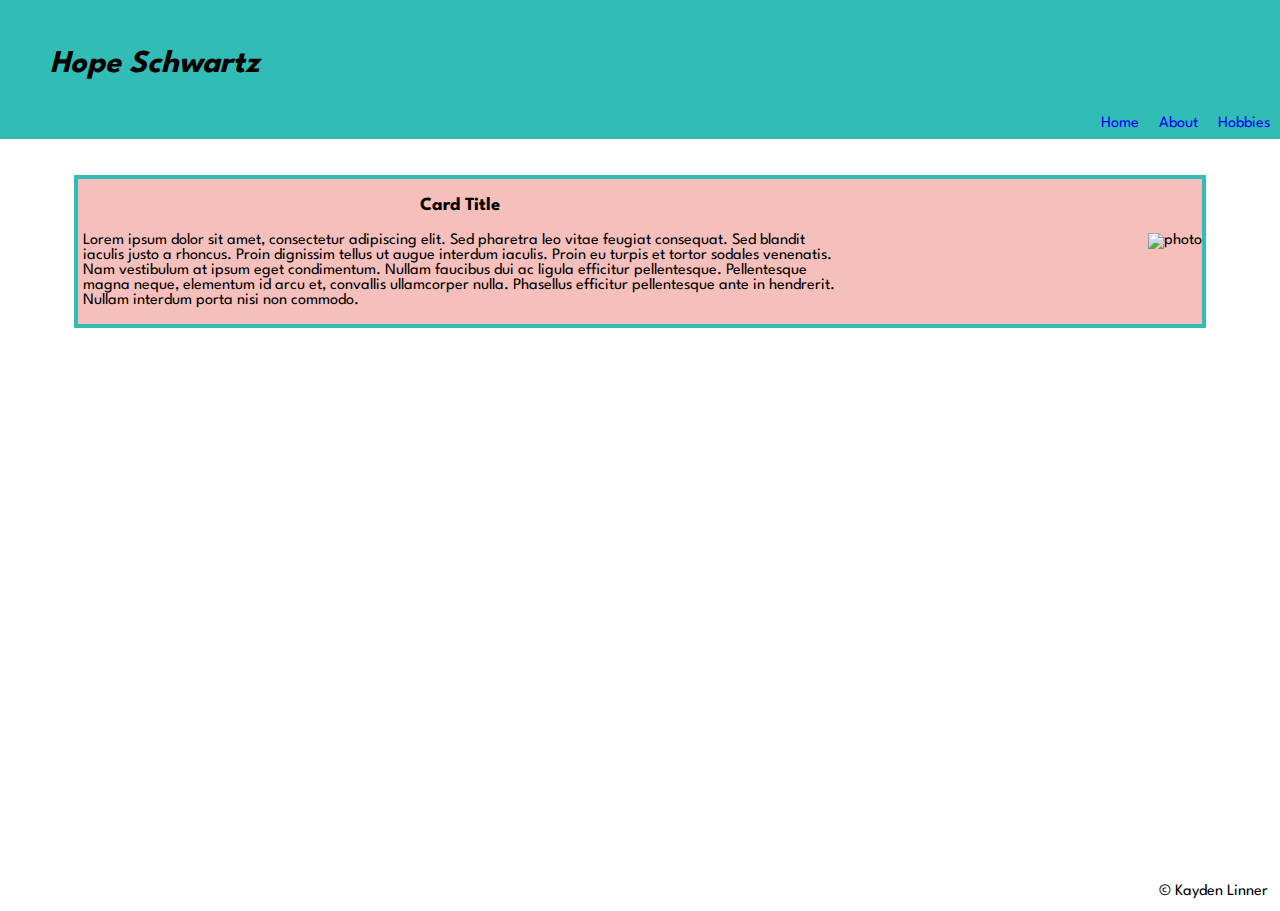
==== about.html @ 17b672be "adding index.html, about.html, hobbies.html, and site.css" ====
<!DOCTYPE html>
<html lang="en">
    <head>
        <title>Hope Schwartz - About Page</title>
        <link rel="stylesheet" type="text/css" href="site.css">
        <link rel="preconnect" href="https://fonts.googleapis.com">
        <link rel="preconnect" href="https://fonts.gstatic.com" crossorigin>
        <link href="https://fonts.googleapis.com/css2?family=Spartan:wght@300;400;500;700&display=swap" rel="stylesheet">
    </head>
    <body>
        <header>
            <div id="title">
                <h1>Hope Schwartz</h1>
            </div>
        </header>
        <div id="navbar">
            <ol>
                <li><a href="hobbies.html">Hobbies</a></li>
                <li><a href="#">About</a></li>
                <li><a href="index.html">Home</a></li>
            </ol>
        </div>
        <div id="container">
            <div class="card">
                <div class="card-title">
                    <h3>Card Title</h3>
                </div>
                <img src="#" alt="photo">
                <div class="card-content">
                    <p>
                        Lorem ipsum dolor sit amet, consectetur adipiscing elit. Sed pharetra leo vitae feugiat consequat. 
                        Sed blandit iaculis justo a rhoncus. Proin dignissim tellus ut augue interdum iaculis. Proin eu turpis 
                        et tortor sodales venenatis. Nam vestibulum at ipsum eget condimentum. Nullam faucibus dui ac ligula efficitur 
                        pellentesque. Pellentesque magna neque, elementum id arcu et, convallis ullamcorper nulla. Phasellus efficitur 
                        pellentesque ante in hendrerit. Nullam interdum porta nisi non commodo.
                    </p>
                </div>
            </div>
        </div>
        <footer class="sticky-footer">
            <p>&copy; Kayden Linner</p>
        </footer>
    </body>
</html>
---- site.css ----
/*
Spartan 300, 400, 500, 700

Colors
-030301
-FFFFFF
-32BCB6
-C3BD50
-F5BFBC
*/

body {
    margin: 0;
    font-family: 'Spartan', Verdana, Arial, sans-serif;
}

h1 {
    font-weight: 700;
    float: left;
    margin: 0;
}

header {
    background-color: #32BCB6;
    text-align: left;
    padding: 50px;
    width: 100%;
}

.sticky-footer {
    bottom: 0;
    position: absolute;
    width: 100%;
    height: 2em;
}

footer {
    right: 0pt;
    left: 0pt;
    position: absolute;
    width: 100%;
    height: 2em;
}


.sticky-footer > p, footer > p{
    float: right;
    margin-right: 12px;
    padding-bottom: 12px;
}

#title {
    font-style: italic;
}

#navbar {
    width: 100%;
    overflow: hidden;
    background-color:#32BCB6;
    padding-bottom: 8px;
}

#navbar > ol > li {
    float: right;
    padding-left: 10px;
    padding-right: 10px;
    list-style-type: none;
}

#navbar > ol > li > a {
    text-decoration: none;
}

#navbar > ol > li > a:hover {
    text-decoration: none;
    color:#C3BD50;
    font-weight: 400;
}

#container, #hobbiesOne, #hobbiesTwo, #hobbiesThree {
    margin-top: 2%;
    margin-left: 5%;
    margin-right: 5%;
    padding: 10px;
}

#photo {
    float: right;
}

img {
    float: right;
}

.card {
    background-color: #F5BFBC;
    border: 4px solid #32BCB6;
    position: relative;
}

.card-title {
    font-weight: 500;
    text-align: center;
    width: 67%;
    margin: 5px;
}

.card-content {
    width: 67%;
    margin: 5px;

}
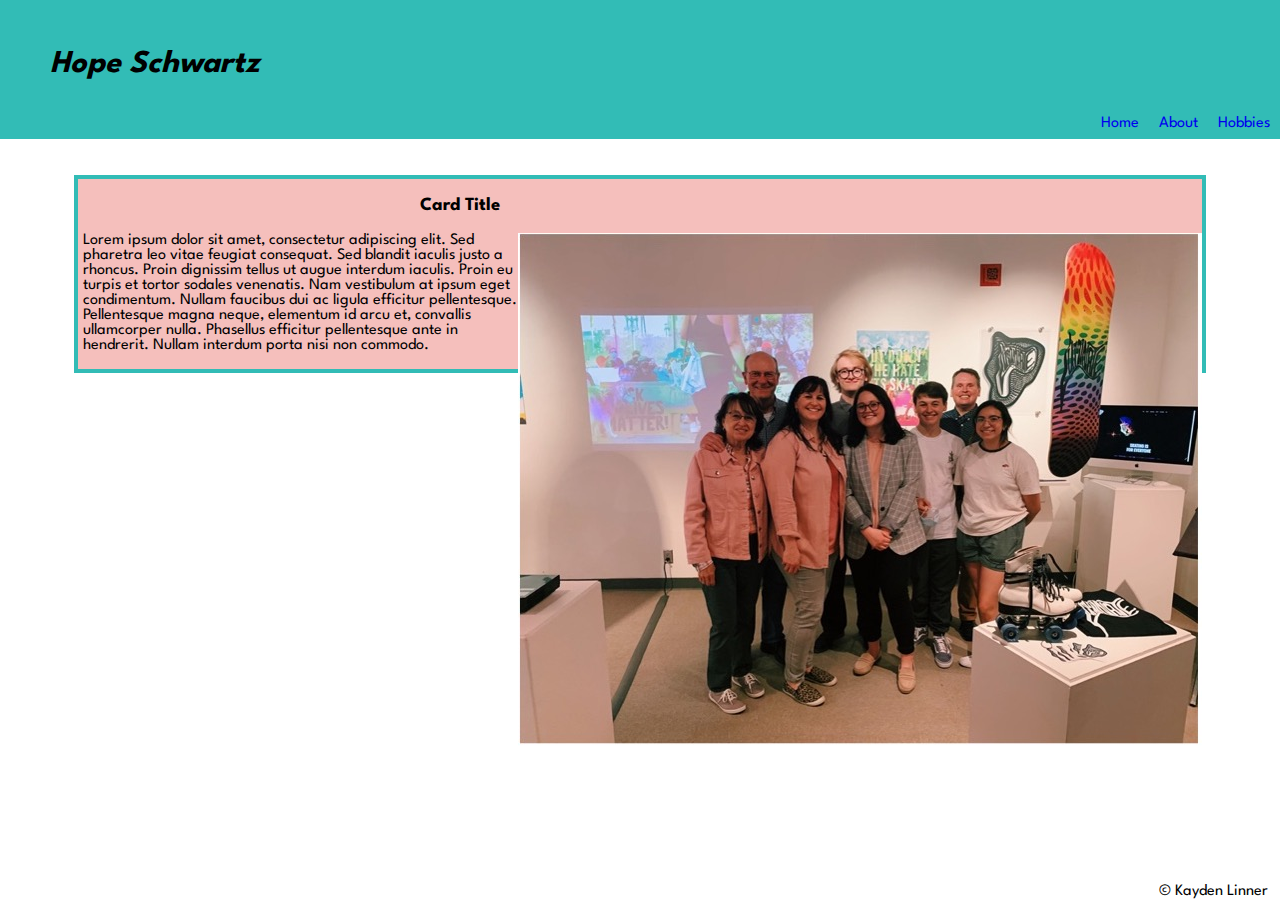
==== commit fbfec2f3: "adding an image" ====
--- a/about.html
+++ b/about.html
@@ -25,7 +25,7 @@
                 <div class="card-title">
                     <h3>Card Title</h3>
                 </div>
-                <img src="#" alt="photo">
+                <img id="senior-show" src="images/hope_show.jpg" alt="Hope with family and friends at her Senior Show.">
                 <div class="card-content">
                     <p>
                         Lorem ipsum dolor sit amet, consectetur adipiscing elit. Sed pharetra leo vitae feugiat consequat. 
--- a/site.css
+++ b/site.css
@@ -109,5 +109,4 @@
     width: 67%;
     margin: 5px;
 
-}
-
+}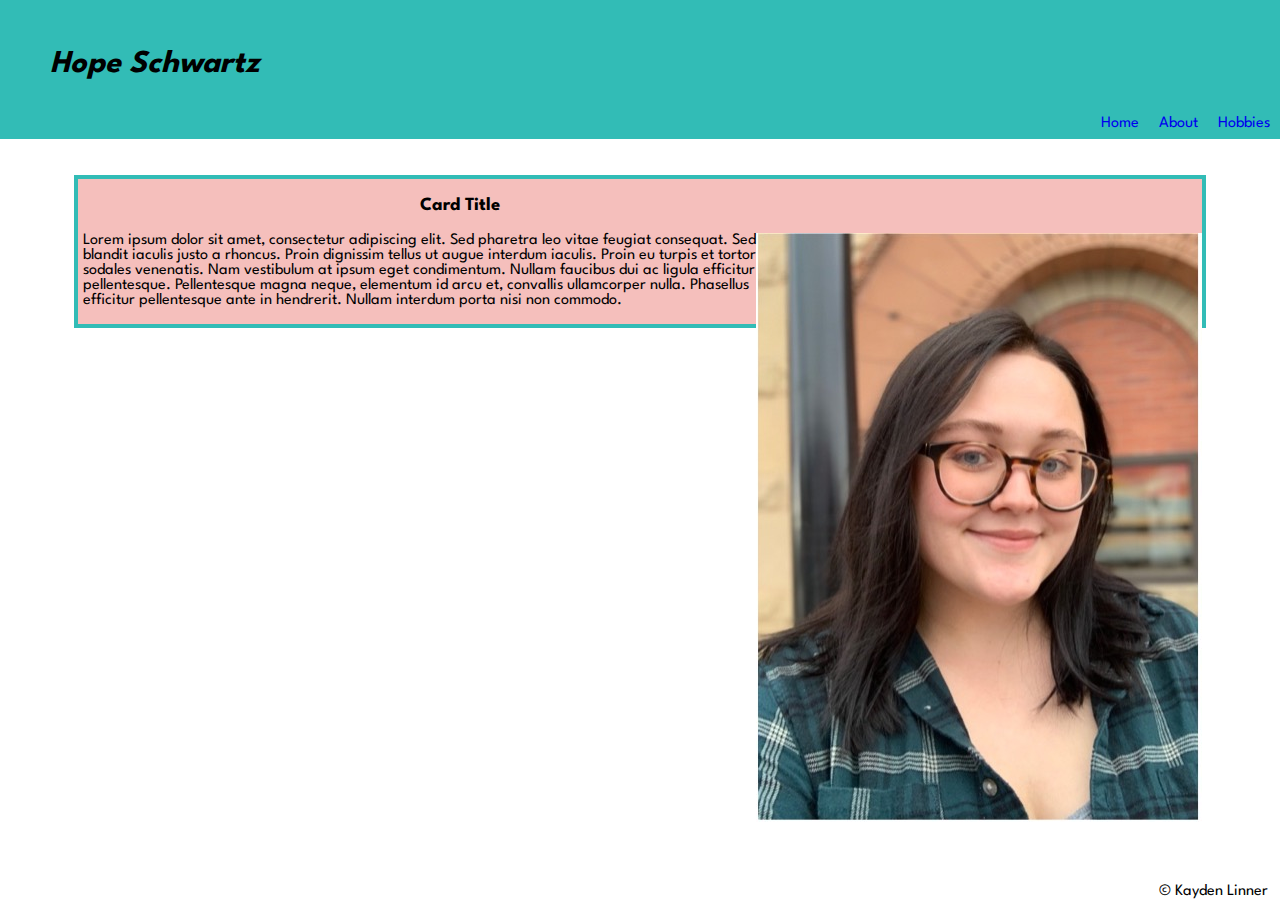
==== commit 29f908c8: "updated images" ====
--- a/about.html
+++ b/about.html
@@ -25,7 +25,7 @@
                 <div class="card-title">
                     <h3>Card Title</h3>
                 </div>
-                <img id="senior-show" src="images/hope_show.jpg" alt="Hope with family and friends at her Senior Show.">
+                <img id="portrait" src="images/hope_portrait.jpg" alt="Portrait of Hope Schwartz">
                 <div class="card-content">
                     <p>
                         Lorem ipsum dolor sit amet, consectetur adipiscing elit. Sed pharetra leo vitae feugiat consequat. 
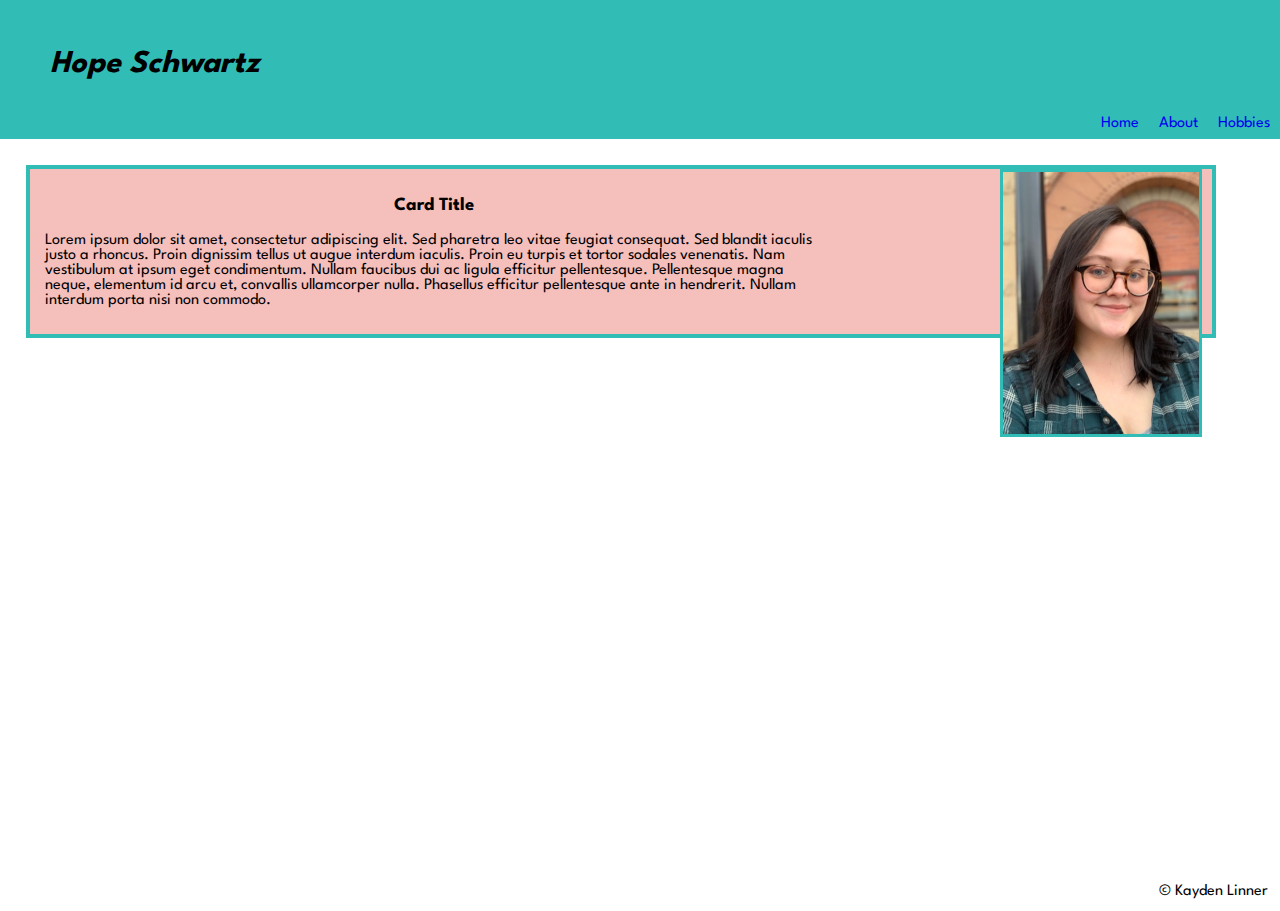
==== commit 6638d2af: "better styling on images" ====
--- a/about.html
+++ b/about.html
@@ -20,12 +20,12 @@
                 <li><a href="index.html">Home</a></li>
             </ol>
         </div>
-        <div id="container">
+        <div id="containerTwo">
             <div class="card">
+                <img id="portrait" src="images/hope_portrait.jpg" alt="Portrait of Hope Schwartz">
                 <div class="card-title">
                     <h3>Card Title</h3>
                 </div>
-                <img id="portrait" src="images/hope_portrait.jpg" alt="Portrait of Hope Schwartz">
                 <div class="card-content">
                     <p>
                         Lorem ipsum dolor sit amet, consectetur adipiscing elit. Sed pharetra leo vitae feugiat consequat. 
--- a/site.css
+++ b/site.css
@@ -24,7 +24,7 @@
     background-color: #32BCB6;
     text-align: left;
     padding: 50px;
-    width: 100%;
+
 }
 
 .sticky-footer {
@@ -43,7 +43,7 @@
 }
 
 
-.sticky-footer > p, footer > p{
+footer > p{
     float: right;
     margin-right: 12px;
     padding-bottom: 12px;
@@ -84,6 +84,23 @@
     padding: 10px;
 }
 
+#container .card {
+    border: none;
+    padding: 10px;
+    margin: 2% 5% 5% 2%;
+}
+
+#containerTwo .card {
+    padding: 10px;
+    margin: 2% 5% 5% 2%;
+}
+
+#container {
+    border: 4px solid #32BCB6;
+    background-color: #F5BFBC;
+}
+
+
 #photo {
     float: right;
 }
@@ -108,5 +125,18 @@
 .card-content {
     width: 67%;
     margin: 5px;
+}
 
-}+#senior-show, #painting, #graduation, #portrait, #hiking, #skating, #kayaking {
+    border: 3px solid #32BCB6;
+}
+
+#portrait {
+    margin-top: -10px;
+}
+
+#hobbiesOne .card, #hobbiesTwo .card, #hobbiesThree .card {
+    height: 300px;
+}
+
+
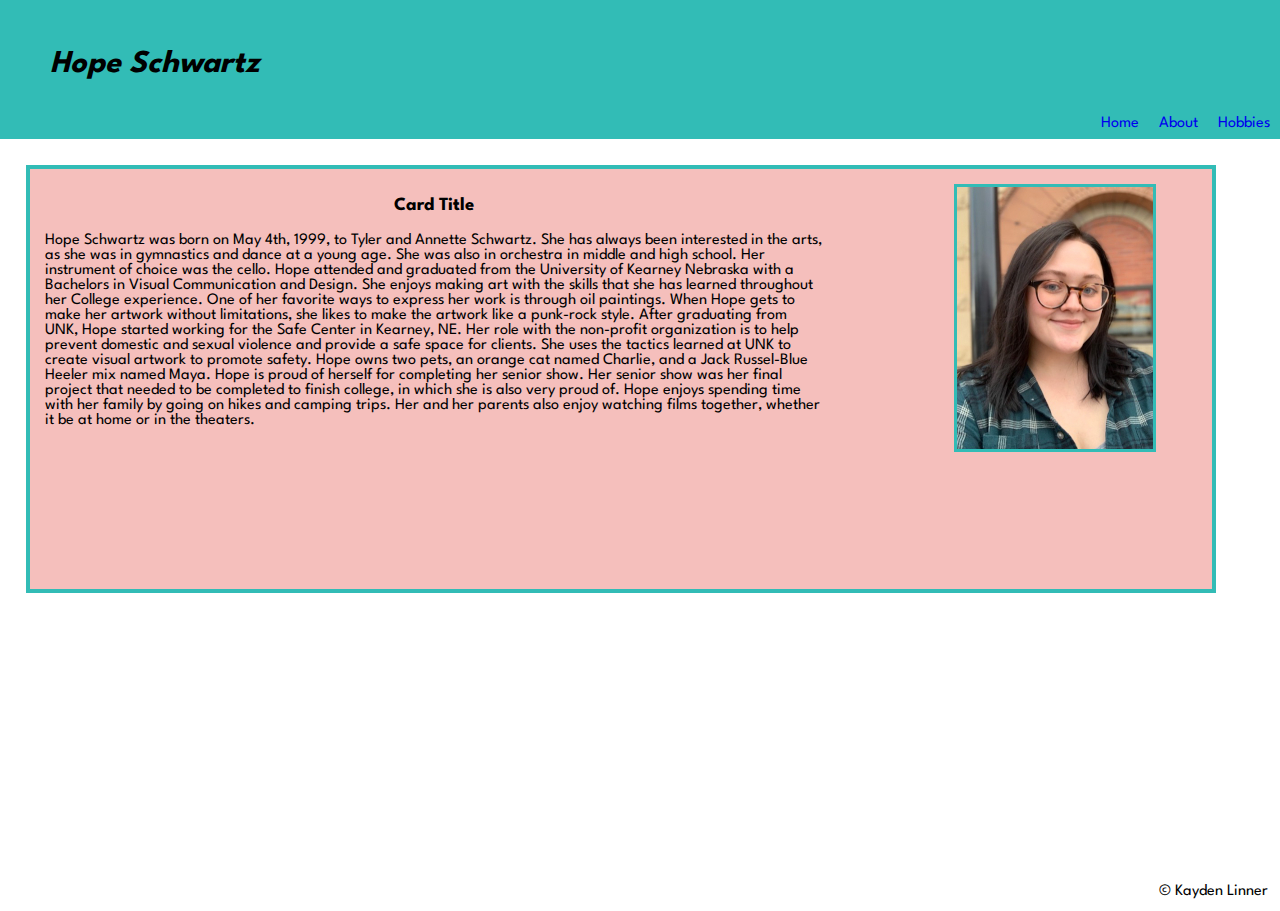
==== commit dfd1d012: "added content to the cards" ====
--- a/about.html
+++ b/about.html
@@ -28,11 +28,20 @@
                 </div>
                 <div class="card-content">
                     <p>
-                        Lorem ipsum dolor sit amet, consectetur adipiscing elit. Sed pharetra leo vitae feugiat consequat. 
-                        Sed blandit iaculis justo a rhoncus. Proin dignissim tellus ut augue interdum iaculis. Proin eu turpis 
-                        et tortor sodales venenatis. Nam vestibulum at ipsum eget condimentum. Nullam faucibus dui ac ligula efficitur 
-                        pellentesque. Pellentesque magna neque, elementum id arcu et, convallis ullamcorper nulla. Phasellus efficitur 
-                        pellentesque ante in hendrerit. Nullam interdum porta nisi non commodo.
+                        Hope Schwartz was born on May 4th, 1999, to Tyler and Annette Schwartz. She has always been interested 
+                        in the arts, as she was in gymnastics and dance at a young age. She was also in orchestra in middle and
+                        high school. Her instrument of choice was the cello. Hope attended and graduated from the University of 
+                        Kearney Nebraska with a Bachelors in Visual Communication and Design. She enjoys making art with the skills
+                        that she has learned throughout her College experience. One of her favorite ways to express her work is 
+                        through oil paintings. When Hope gets to make her artwork without limitations, she likes to make the artwork
+                        like a punk-rock style. After graduating from UNK, Hope started working for the Safe Center in Kearney, NE.
+                        Her role with the non-profit organization is to help prevent domestic and sexual violence and provide a 
+                        safe space for clients. She uses the tactics learned at UNK to create visual artwork to promote safety. 
+                        Hope owns two pets, an orange cat named Charlie, and a Jack Russel-Blue Heeler mix named Maya. Hope is 
+                        proud of herself for completing her senior show. Her senior show was her final project that needed to be
+                        completed to finish college, in which she is also very proud of. Hope enjoys spending time with her
+                        family by going on hikes and camping trips. Her and her parents also enjoy watching films together, 
+                        whether it be at home or in the theaters.
                     </p>
                 </div>
             </div>
--- a/site.css
+++ b/site.css
@@ -131,12 +131,20 @@
     border: 3px solid #32BCB6;
 }
 
-#portrait {
-    margin-top: -10px;
-}
-
 #hobbiesOne .card, #hobbiesTwo .card, #hobbiesThree .card {
     height: 300px;
 }
 
+#portrait {
+    margin: 0.5% 4% 4% 0;
+}
 
+#containerTwo .card {
+    height: 400px;
+}
+
+#kayaking, #skating, #hiking{
+    margin: 2% 4% 4% 0;
+}
+
+
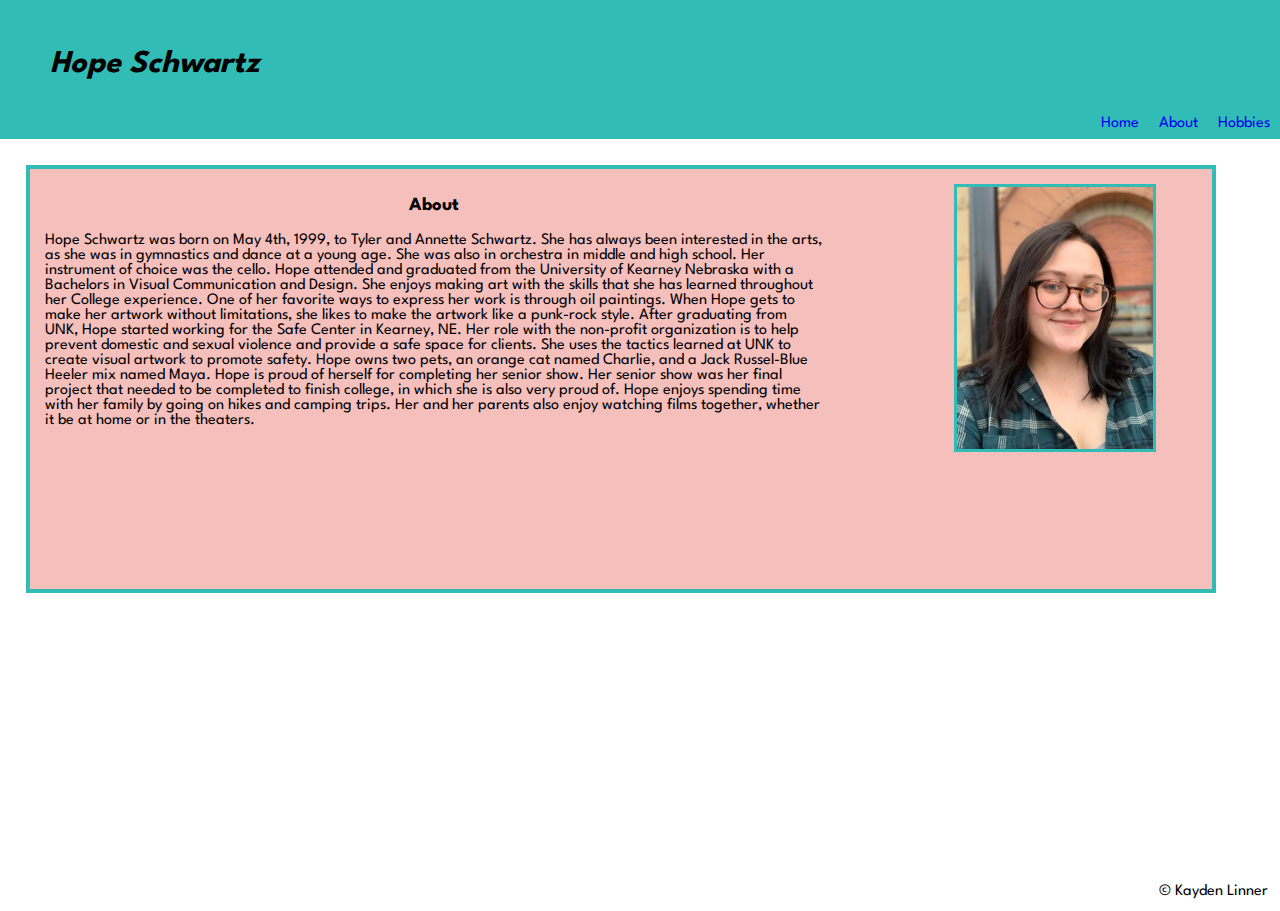
==== commit 4c9933e3: "updated about page" ====
--- a/about.html
+++ b/about.html
@@ -24,7 +24,7 @@
             <div class="card">
                 <img id="portrait" src="images/hope_portrait.jpg" alt="Portrait of Hope Schwartz">
                 <div class="card-title">
-                    <h3>Card Title</h3>
+                    <h3>About</h3>
                 </div>
                 <div class="card-content">
                     <p>
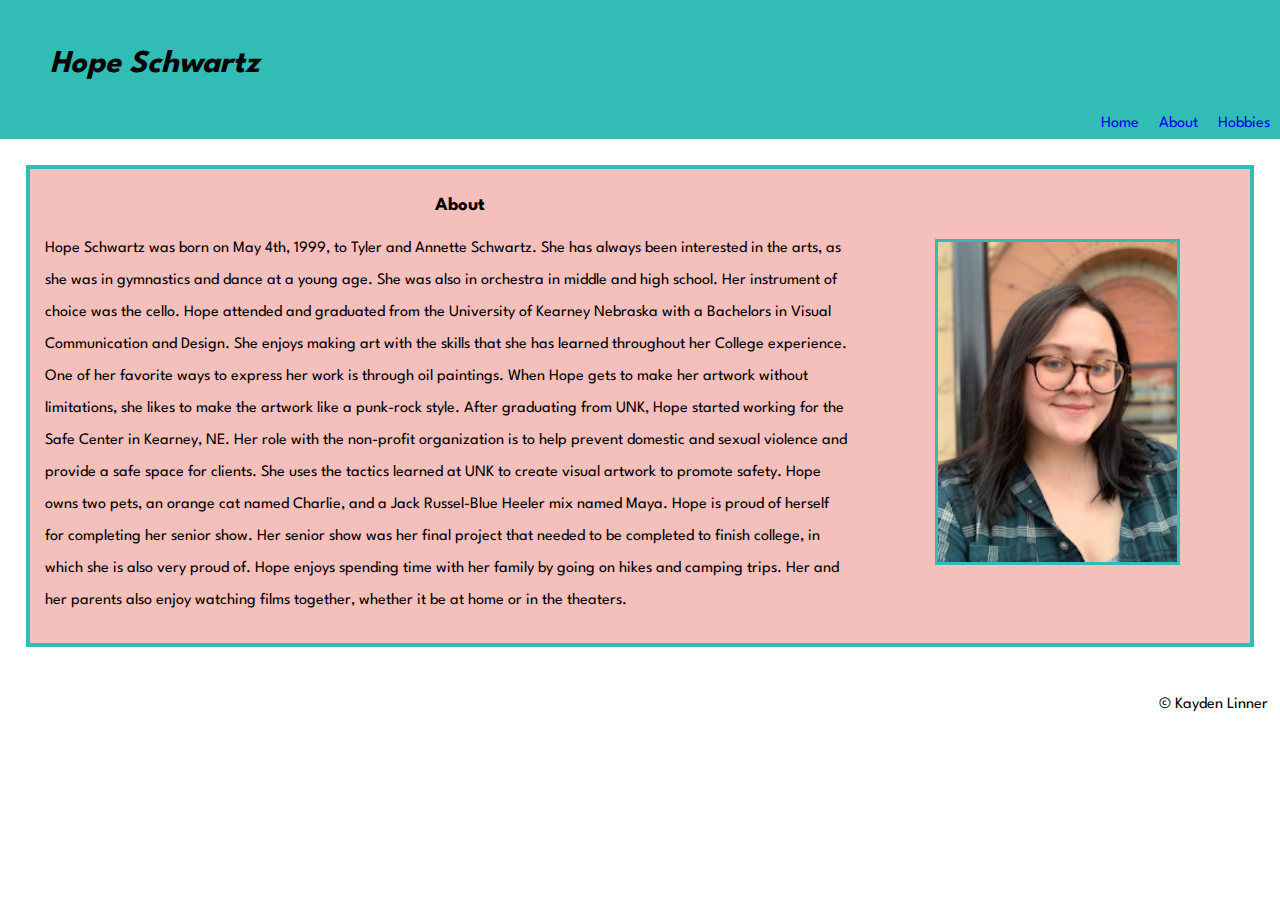
==== commit 2d4460f3: "completing final changes" ====
--- a/about.html
+++ b/about.html
@@ -46,7 +46,7 @@
                 </div>
             </div>
         </div>
-        <footer class="sticky-footer">
+        <footer>
             <p>&copy; Kayden Linner</p>
         </footer>
     </body>
--- a/site.css
+++ b/site.css
@@ -9,9 +9,14 @@
 -F5BFBC
 */
 
+/*body styling basics start*/
 body {
     margin: 0;
     font-family: 'Spartan', Verdana, Arial, sans-serif;
+}
+
+p {
+    line-height: 2;
 }
 
 h1 {
@@ -24,16 +29,18 @@
     background-color: #32BCB6;
     text-align: left;
     padding: 50px;
-
 }
 
-.sticky-footer {
-    bottom: 0;
-    position: absolute;
-    width: 100%;
-    height: 2em;
+#title {
+    font-style: italic;
 }
 
+img {
+    float: right;
+}
+/*body styling basics end*/
+
+/*footer start*/
 footer {
     right: 0pt;
     left: 0pt;
@@ -42,17 +49,14 @@
     height: 2em;
 }
 
-
 footer > p{
     float: right;
     margin-right: 12px;
     padding-bottom: 12px;
 }
+/*footer end*/
 
-#title {
-    font-style: italic;
-}
-
+/*navbar start*/
 #navbar {
     width: 100%;
     overflow: hidden;
@@ -76,39 +80,9 @@
     color:#C3BD50;
     font-weight: 400;
 }
+/*navbar end*/
 
-#container, #hobbiesOne, #hobbiesTwo, #hobbiesThree {
-    margin-top: 2%;
-    margin-left: 5%;
-    margin-right: 5%;
-    padding: 10px;
-}
-
-#container .card {
-    border: none;
-    padding: 10px;
-    margin: 2% 5% 5% 2%;
-}
-
-#containerTwo .card {
-    padding: 10px;
-    margin: 2% 5% 5% 2%;
-}
-
-#container {
-    border: 4px solid #32BCB6;
-    background-color: #F5BFBC;
-}
-
-
-#photo {
-    float: right;
-}
-
-img {
-    float: right;
-}
-
+/*standard styling on the cards start*/
 .card {
     background-color: #F5BFBC;
     border: 4px solid #32BCB6;
@@ -126,25 +100,60 @@
     width: 67%;
     margin: 5px;
 }
+/*standard styling on the cards end*/
 
+/*styling on all images*/
 #senior-show, #painting, #graduation, #portrait, #hiking, #skating, #kayaking {
     border: 3px solid #32BCB6;
 }
 
-#hobbiesOne .card, #hobbiesTwo .card, #hobbiesThree .card {
-    height: 300px;
+/*styling on portrait image*/
+#portrait {
+    margin: 5% 5% 5% 5%;
 }
 
-#portrait {
-    margin: 0.5% 4% 4% 0;
+/*styling on hobbies images*/
+#kayaking, #skating, #hiking{
+    margin: 2%;
 }
 
-#containerTwo .card {
-    height: 400px;
+/*container styling start*/
+/*container one styling start*/
+#container {
+    border: 4px solid #32BCB6;
+    background-color: #F5BFBC;
+    margin: 2%;
 }
 
-#kayaking, #skating, #hiking{
-    margin: 2% 4% 4% 0;
+#container .card {
+    border: none;
+    padding: 10px;
+    margin: 2%;
+}
+/*container one styling end*/
+
+/*container two styling start*/
+#containerTwo .card {
+    padding: 10px;
+    margin: 2%;
 }
 
+#containerTwo .card .card-title {
+    width: 100%;
+    text-align: center;
+}
+/*container two styling end*/
 
+/*container three styling start*/
+#containerThree .card {
+    padding: 10px;
+    margin: 2%;
+    display: inline-block;
+}
+
+#containerThree .card .card-title {
+    width: 100%;
+    text-align: center;
+}
+/*container three styling end*/
+/*container styling end*/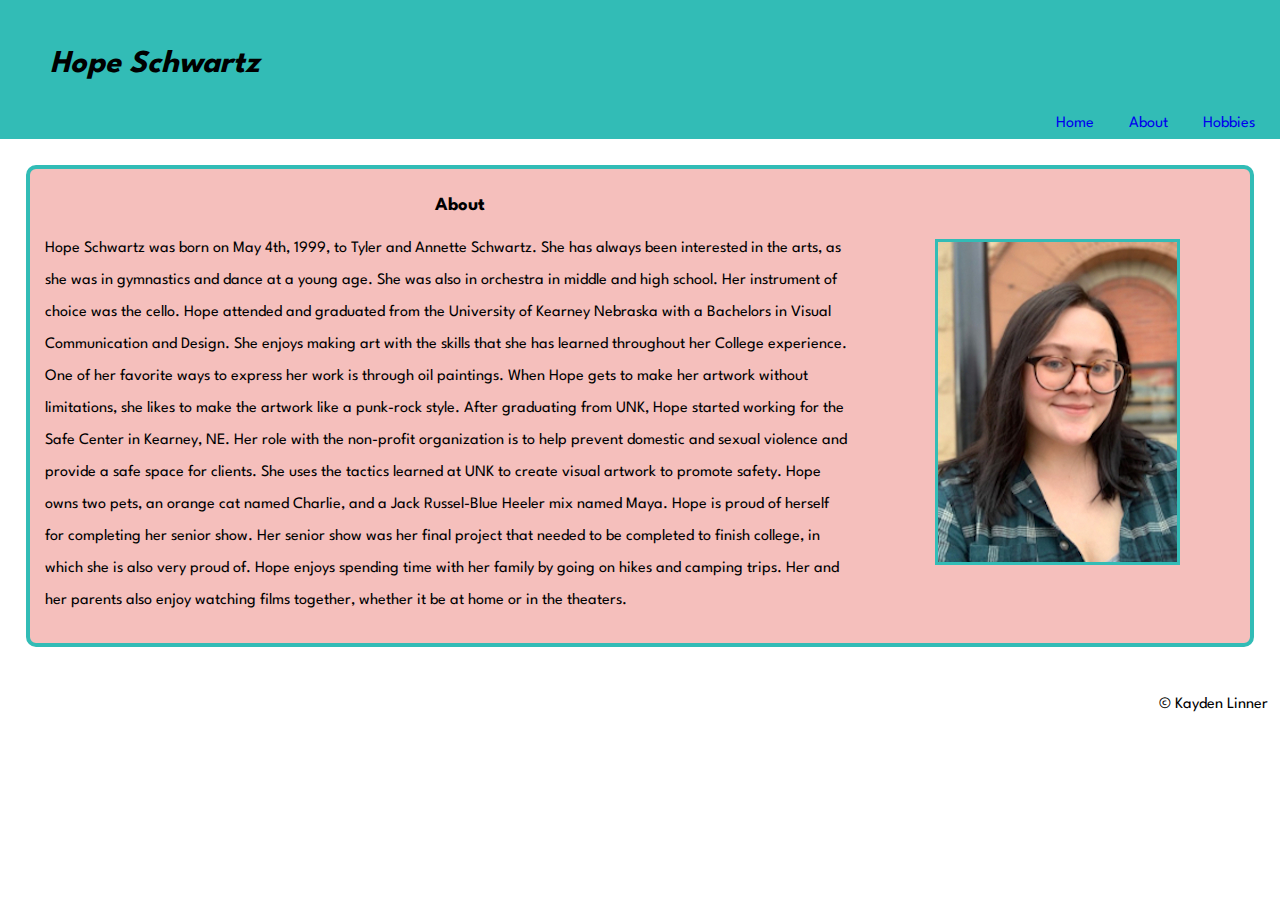
==== commit 40470640: "final changes" ====
--- a/about.html
+++ b/about.html
@@ -10,7 +10,7 @@
     <body>
         <header>
             <div id="title">
-                <h1>Hope Schwartz</h1>
+                <h1><a href="index.html">Hope Schwartz</a></h1>
             </div>
         </header>
         <div id="navbar">
--- a/site.css
+++ b/site.css
@@ -35,8 +35,18 @@
     font-style: italic;
 }
 
+#title a {
+    text-decoration: none;
+    color: black;
+}
+
+#title a:hover {
+    box-shadow: 12px 12px 2px 1px rgba(0, 0, 0, 0.2);
+}
+
 img {
     float: right;
+    border: 3px solid #32BCB6;
 }
 /*body styling basics end*/
 
@@ -67,7 +77,7 @@
 #navbar > ol > li {
     float: right;
     padding-left: 10px;
-    padding-right: 10px;
+    padding-right: 25px;
     list-style-type: none;
 }
 
@@ -76,9 +86,12 @@
 }
 
 #navbar > ol > li > a:hover {
+    padding: 4px;
     text-decoration: none;
-    color:#C3BD50;
+    color:#FFC15C;
     font-weight: 400;
+    border: 2px solid #F5BFBC;
+    border-radius: 6px;
 }
 /*navbar end*/
 
@@ -102,11 +115,6 @@
 }
 /*standard styling on the cards end*/
 
-/*styling on all images*/
-#senior-show, #painting, #graduation, #portrait, #hiking, #skating, #kayaking {
-    border: 3px solid #32BCB6;
-}
-
 /*styling on portrait image*/
 #portrait {
     margin: 5% 5% 5% 5%;
@@ -122,6 +130,7 @@
 #container {
     border: 4px solid #32BCB6;
     background-color: #F5BFBC;
+    border-radius: 10px;
     margin: 2%;
 }
 
@@ -129,11 +138,14 @@
     border: none;
     padding: 10px;
     margin: 2%;
+    display: inline-block;
 }
 /*container one styling end*/
 
 /*container two styling start*/
 #containerTwo .card {
+    border: 4px solid #32BCB6;
+    border-radius: 10px;
     padding: 10px;
     margin: 2%;
 }
@@ -146,6 +158,8 @@
 
 /*container three styling start*/
 #containerThree .card {
+    border: 4px solid #32BCB6;
+    border-radius: 10px;
     padding: 10px;
     margin: 2%;
     display: inline-block;
